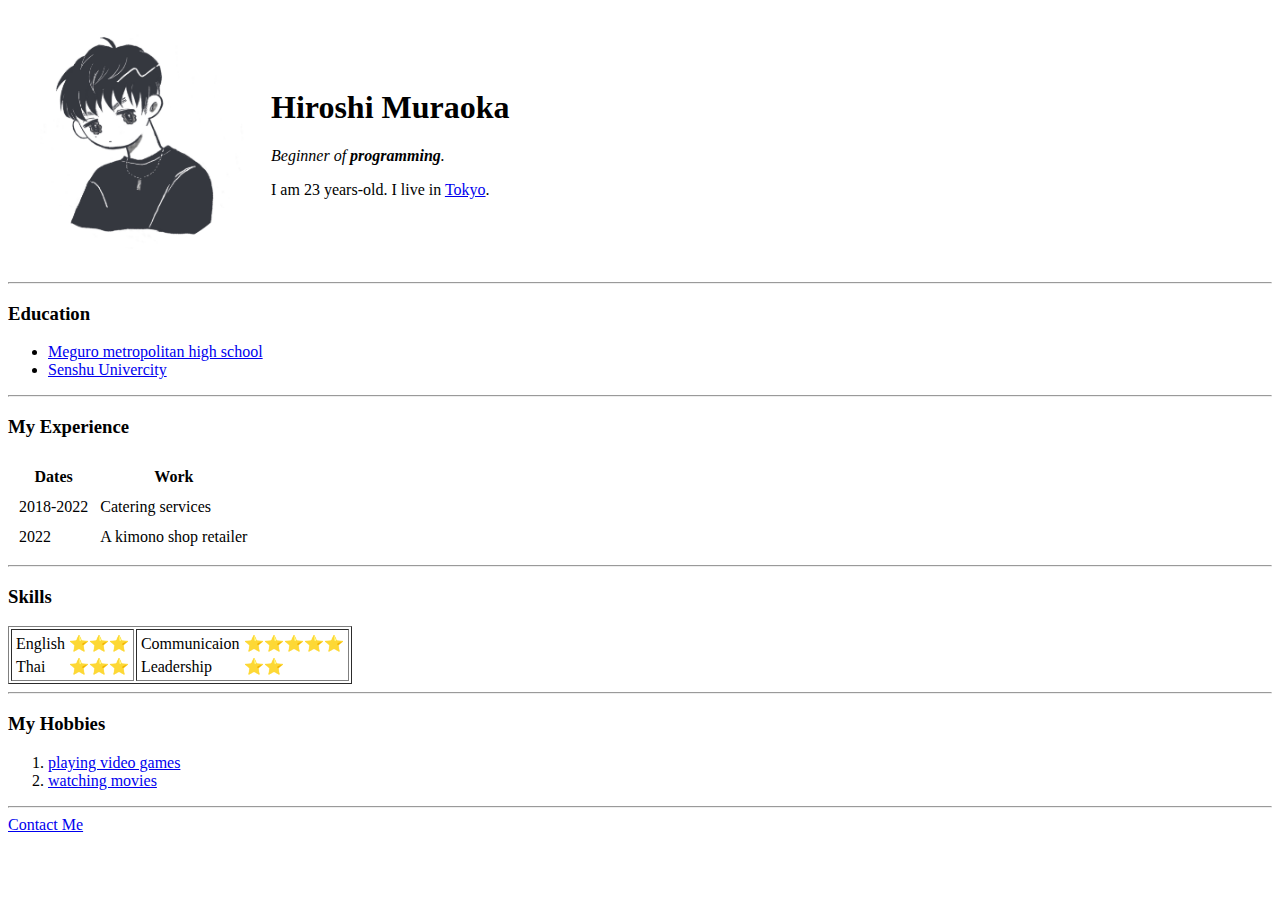
==== index.html @ 6eb166b5 "Add initial CV website files" ====
<!DOCTYPE html>
<html lang="en" dir="ltr">

<head>
  <meta charset="utf-8">
  <title>Hiroshi's Personal Site</title>
</head>

<body>
  <table cellspacing="20">
    <tr>
      <td><img src="Hiroshi image-circled.png" alt="Hiroshi plofile picture" width="220" height="220"></td>
      <td>
        <h1>Hiroshi Muraoka</h1>
        <p><em>Beginner of <strong>programming</strong>.</em></p>
        <p>I am 23 years-old. I live in <a href="https://www.metro.tokyo.lg.jp/">Tokyo</a>.</p>
      </td>
    </tr>
  </table>

  <hr>
  <h3>Education</h3>
  <ul>
    <li><a href="https://www.metro.ed.jp/meguro-h/">Meguro metropolitan high school</a></li>
    <li><a href="https://www.senshu-u.ac.jp/">Senshu Univercity</a></li>
  </ul>
<hr>
  <h3>My Experience</h3>
  <table cellspacing="10">
    <thead>
      <tr>
        <th>Dates</th>
        <th>Work</th>
      </tr>
    </thead>
    <tr>
      <td>2018-2022</td>
      <td>Catering services</td>
    </tr>
    <tr>
      <td>2022</td>
      <td>A kimono shop retailer</td>
    </tr>
  </table>
<hr>
  <h3>Skills</h3>
<table border="1">
    <tr>
      <td>
        <table>
          <tr>
            <td>English</td>
            <td>⭐⭐⭐</td>
          </tr>
          <tr>
            <td>Thai</td>
            <td>⭐⭐⭐</td>
          </tr>
        </table>
      </td>
      <td>
        <table>
          <tr>
            <td>Communicaion</td>
            <td>⭐⭐⭐⭐⭐</td>
          </tr>
          <tr>
            <td>Leadership</td>
            <td>⭐⭐</td>
          </tr>
        </table>
      </td>
    </tr>
  </table>
  <hr>
  <h3>My Hobbies</h3>
  <ol type="1">
    <li><a href="https://www.youtube.com/channel/UCToWn5QZS0QuaB1gP4Yf9Fw">playing video games</a></li>
    <li><a href="https://marvel.disney.co.jp/">watching movies</a></li>
  </ol>
  <hr>
  <a href="/Users/mura-hiroshi/Desktop/Web Development/HTML-Personal Site/contact-me.html">Contact Me</a>
</body>

</html>
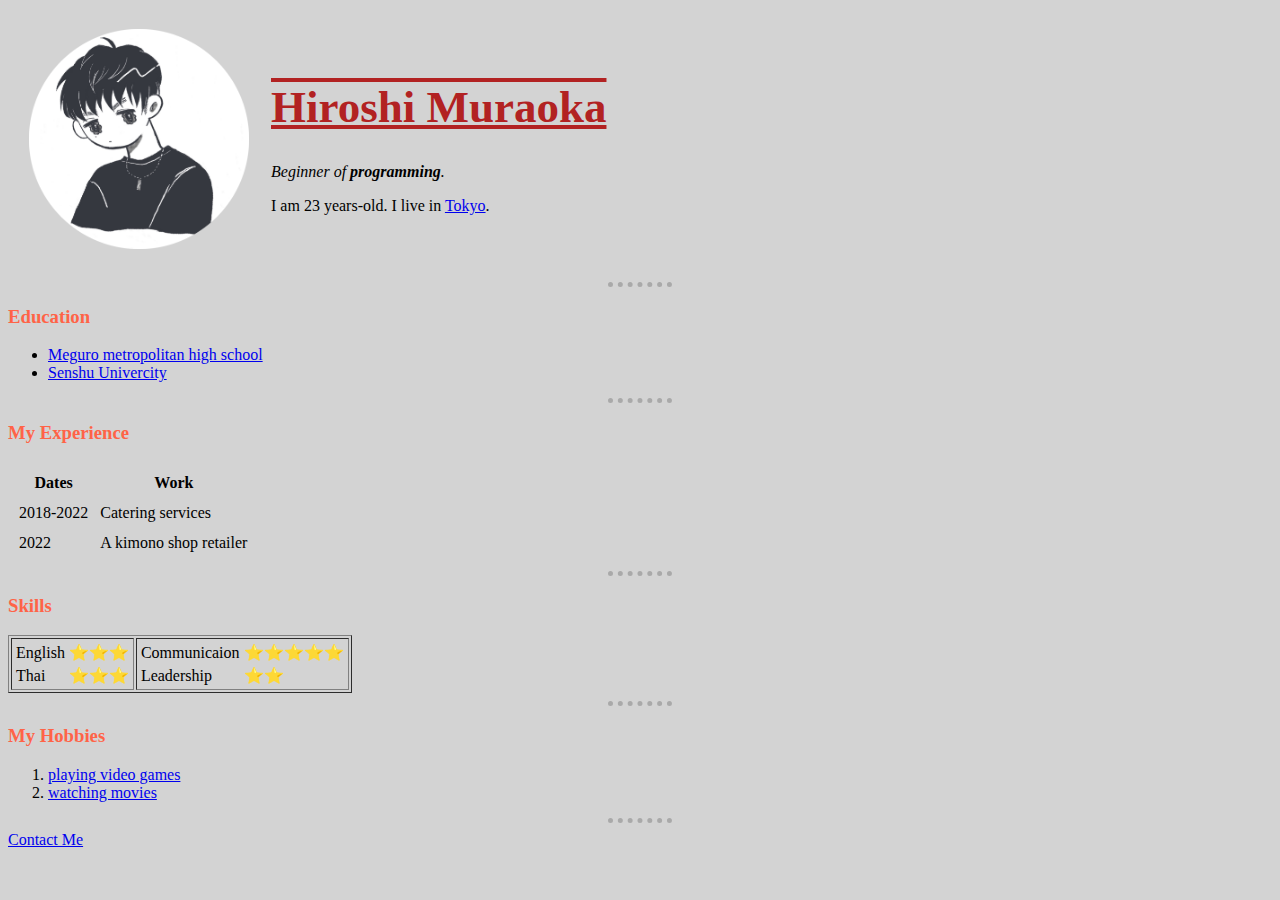
==== commit bb44e148: "Update index.html" ====
--- a/index.html
+++ b/index.html
@@ -4,6 +4,7 @@
 <head>
   <meta charset="utf-8">
   <title>Hiroshi's Personal Site</title>
+  <link rel="stylesheet" href="styles.css">
 </head>
 
 <body>
@@ -24,7 +25,7 @@
     <li><a href="https://www.metro.ed.jp/meguro-h/">Meguro metropolitan high school</a></li>
     <li><a href="https://www.senshu-u.ac.jp/">Senshu Univercity</a></li>
   </ul>
-<hr>
+  <hr>
   <h3>My Experience</h3>
   <table cellspacing="10">
     <thead>
@@ -42,9 +43,9 @@
       <td>A kimono shop retailer</td>
     </tr>
   </table>
-<hr>
+  <hr>
   <h3>Skills</h3>
-<table border="1">
+  <table border="1">
     <tr>
       <td>
         <table>
@@ -79,7 +80,7 @@
     <li><a href="https://marvel.disney.co.jp/">watching movies</a></li>
   </ol>
   <hr>
-  <a href="/Users/mura-hiroshi/Desktop/Web Development/HTML-Personal Site/contact-me.html">Contact Me</a>
+  <a href="contact-me.html">Contact Me</a>
 </body>
 
 </html>
--- a/styles.css
+++ b/styles.css
@@ -0,0 +1,20 @@
+body {
+  background-color:lightgray;
+}
+hr{
+  border-color: darkgray;
+ border-style: none;
+ border-top-style: dotted;
+ border-width: 5px;
+ height: 0px;
+ width: 5%;
+}
+h1{
+  color: firebrick;
+  font-family: serif;
+  font-size: 45px;
+  text-decoration-line:overline underline;
+}
+h3{
+  color: tomato;
+}
